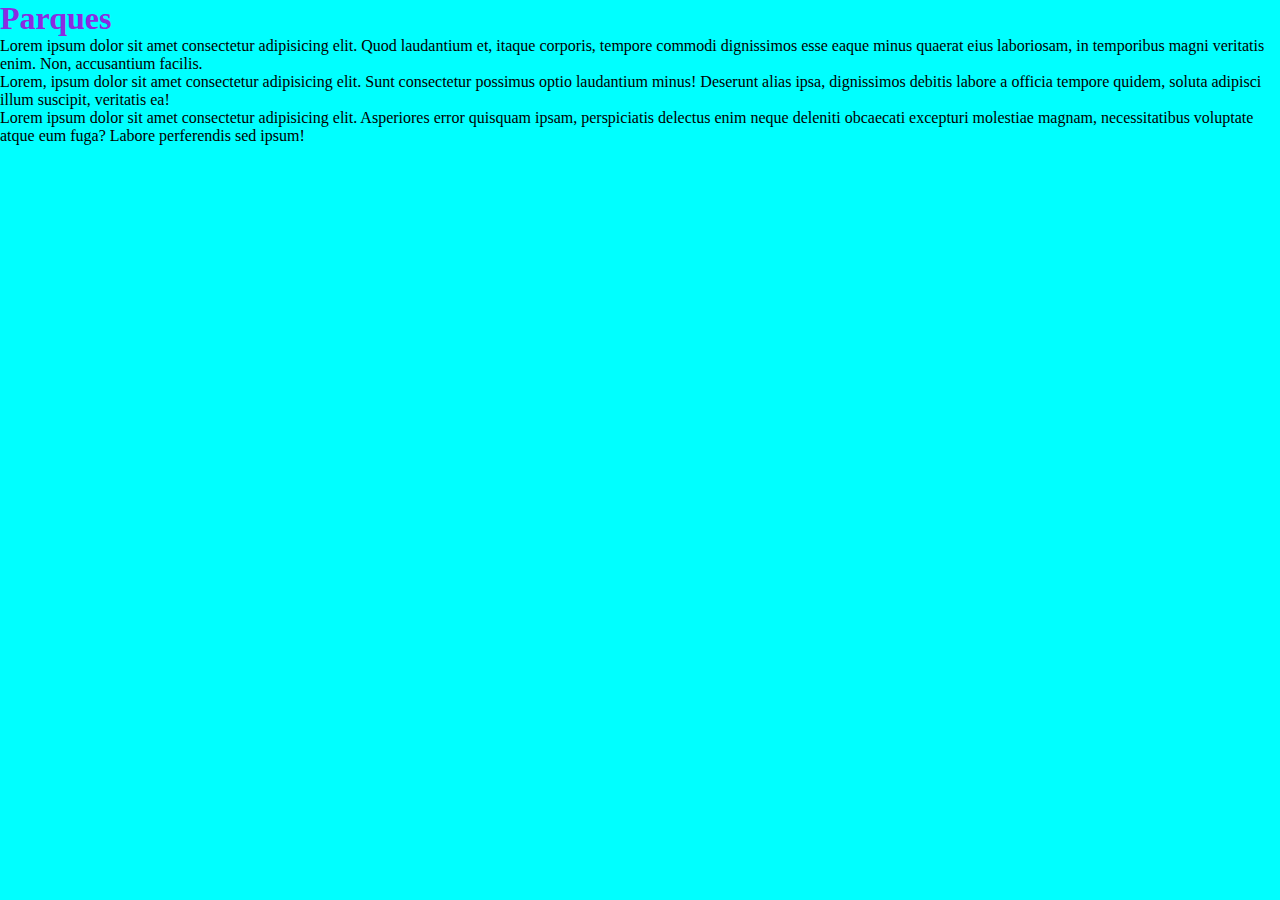
==== trabajo/index.html @ 90891c70 "trabajo" ====
<!DOCTYPE html>
<html lang="en">
<head>
    <meta charset="UTF-8">
    <meta name="viewport" content="width=device-width, initial-scale=1.0">
<link rel="stylesheet" href="./css/estilo.css">
    <title>Parques trabajo</title>
</head>
<body>
    <header>
        <h1>Parques</h1>
        <p>Lorem ipsum dolor sit amet consectetur adipisicing elit. Quod laudantium et, itaque corporis, tempore commodi dignissimos esse eaque minus quaerat eius laboriosam, in temporibus magni veritatis enim. Non, accusantium facilis.</p>
        <p>Lorem, ipsum dolor sit amet consectetur adipisicing elit. Sunt consectetur possimus optio laudantium minus! Deserunt alias ipsa, dignissimos debitis labore a officia tempore quidem, soluta adipisci illum suscipit, veritatis ea!</p>
        <p>Lorem ipsum dolor sit amet consectetur adipisicing elit. Asperiores error quisquam ipsam, perspiciatis delectus enim neque deleniti obcaecati excepturi molestiae magnam, necessitatibus voluptate atque eum fuga? Labore perferendis sed ipsum!</p>
    </header>
</body>
</html>
---- trabajo/css/estilo.css ----
* {
margin: 0;
box-sizing: border-box;
}
body {
    background-color: aqua;
}
h1 {color: blueviolet;
}
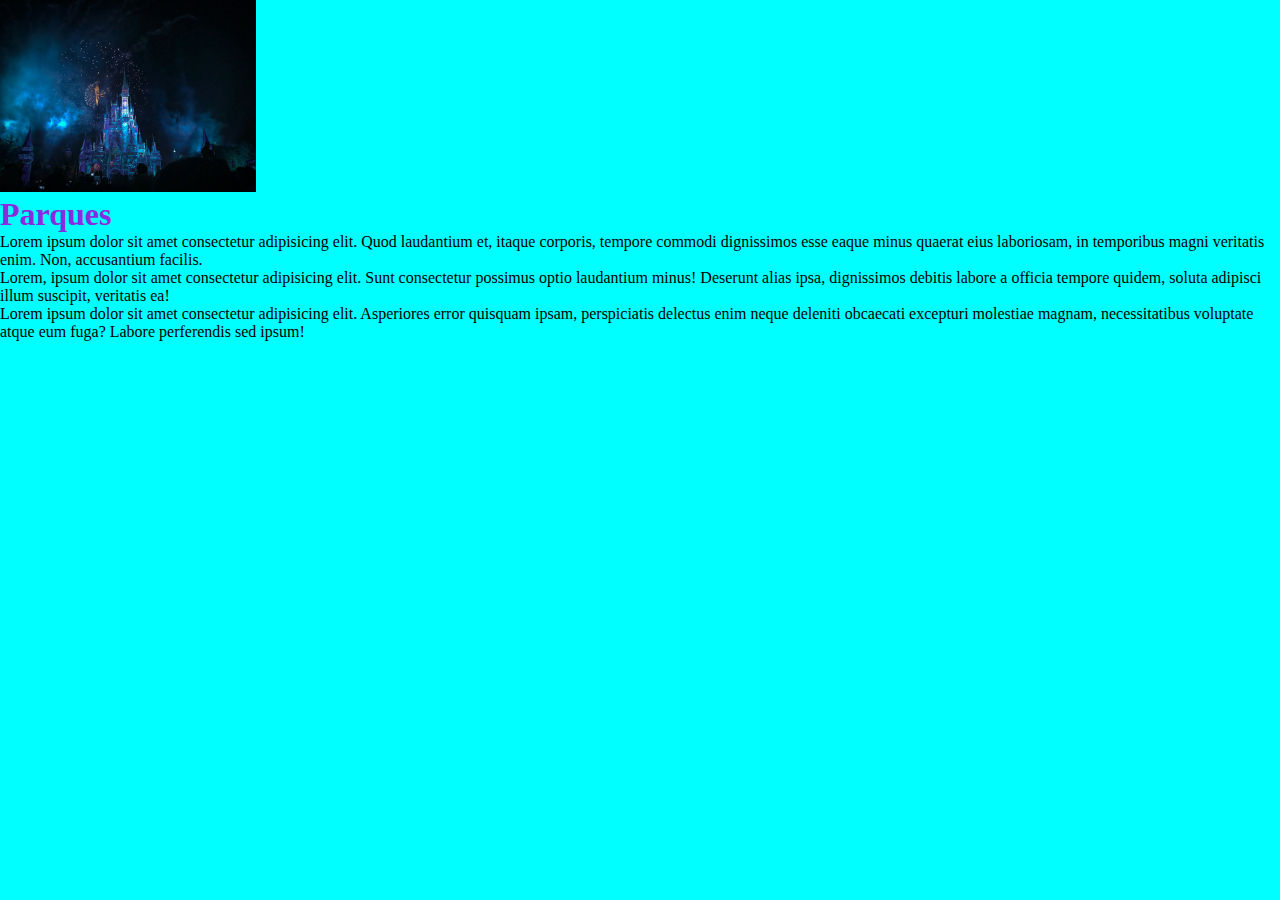
==== commit aa43b7b6: "imagen" ====
--- a/trabajo/index.html
+++ b/trabajo/index.html
@@ -7,6 +7,9 @@
     <title>Parques trabajo</title>
 </head>
 <body>
+    <main>
+        <img src="./img/jayme-mccolgan-IP1rSwr8R6o-unsplash.jpg" alt="castillo disney"with=100>
+    </main>
     <header>
         <h1>Parques</h1>
         <p>Lorem ipsum dolor sit amet consectetur adipisicing elit. Quod laudantium et, itaque corporis, tempore commodi dignissimos esse eaque minus quaerat eius laboriosam, in temporibus magni veritatis enim. Non, accusantium facilis.</p>
--- a/trabajo/css/estilo.css
+++ b/trabajo/css/estilo.css
@@ -6,4 +6,7 @@
     background-color: aqua;
 }
 h1 {color: blueviolet;
+}
+img {
+    width: 20%;
 }